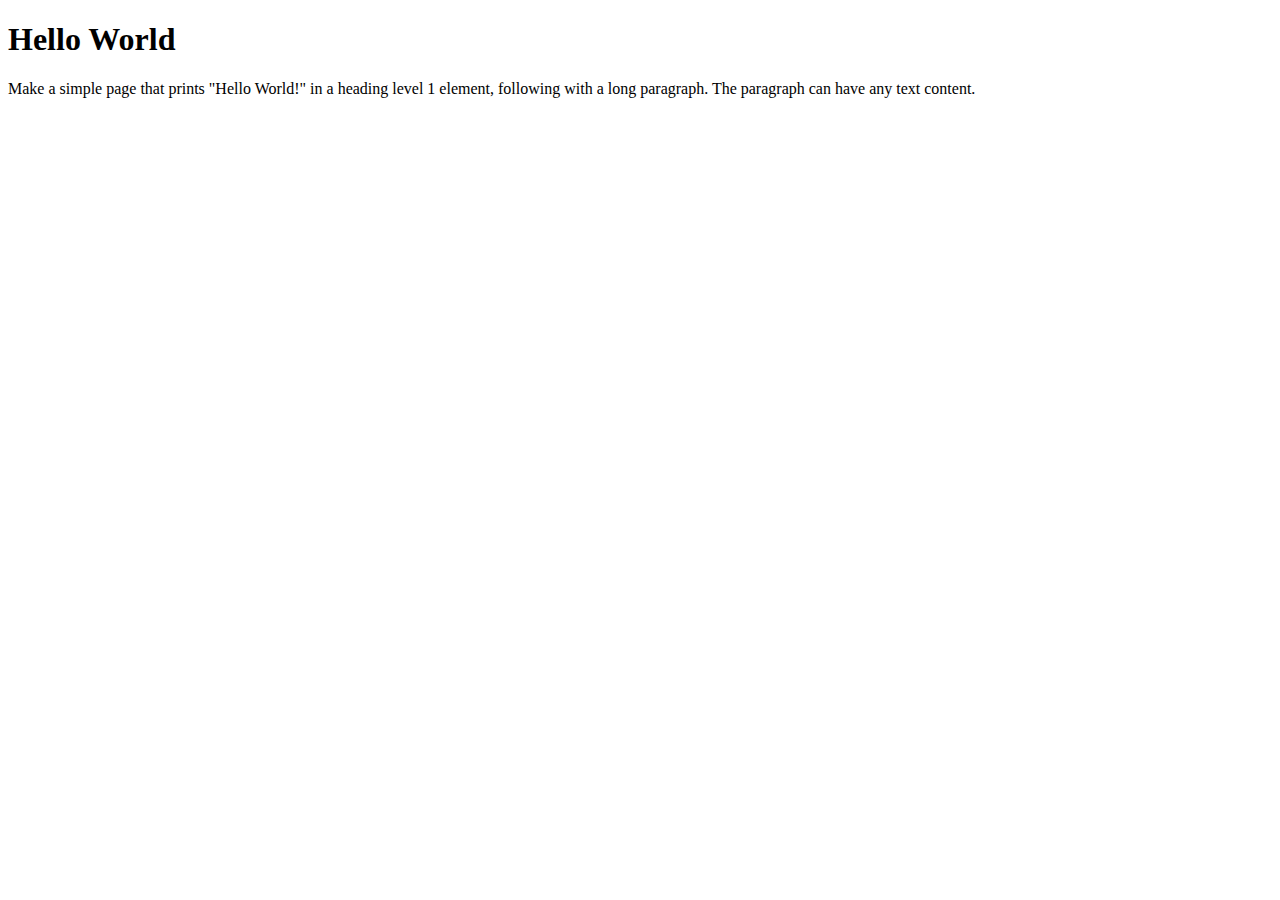
==== block-BHaaac/index.html @ 8c2a28c2 "completed hello world" ====
<!--
### Hello world

TODO:
Make a simple page that prints "Hello World!" in a heading level 1 element, following with a long paragraph. The paragraph can have any text content.
-->
<!DOCTYPE html>
<html lang="en">
<head>
    <meta charset="UTF-8">
    <title>Document</title>
</head>
<body>
    <h1>Hello World</h1>
    <p>Make a simple page that prints "Hello World!" in a heading level 1 element, following with a long paragraph. The paragraph can have any text content.</p>
</body>
</html>
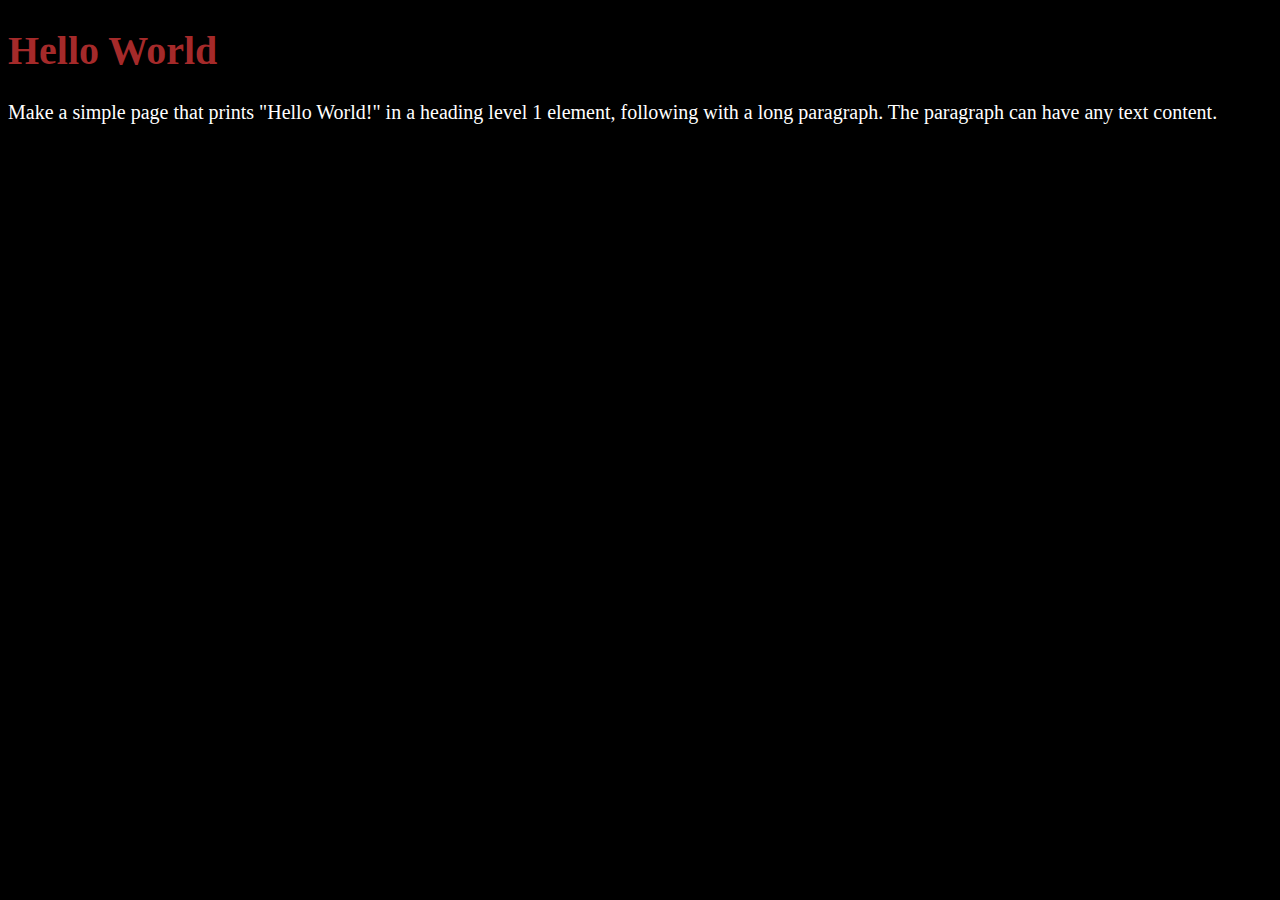
==== commit 5c12f5f6: "css file added" ====
--- a/block-BHaaac/index.html
+++ b/block-BHaaac/index.html
@@ -6,6 +6,7 @@
 -->
 <!DOCTYPE html>
 <html lang="en">
+    <link rel="stylesheet" href="style.css"/>
 <head>
     <meta charset="UTF-8">
     <title>Document</title>
--- a/block-BHaaac/style.css
+++ b/block-BHaaac/style.css
@@ -0,0 +1,13 @@
+body{
+    background-color: black;
+}
+
+h1{
+    color: brown;
+    font-size:40px;
+}
+p{ 
+    color:white;
+    font-size:20px;
+
+}